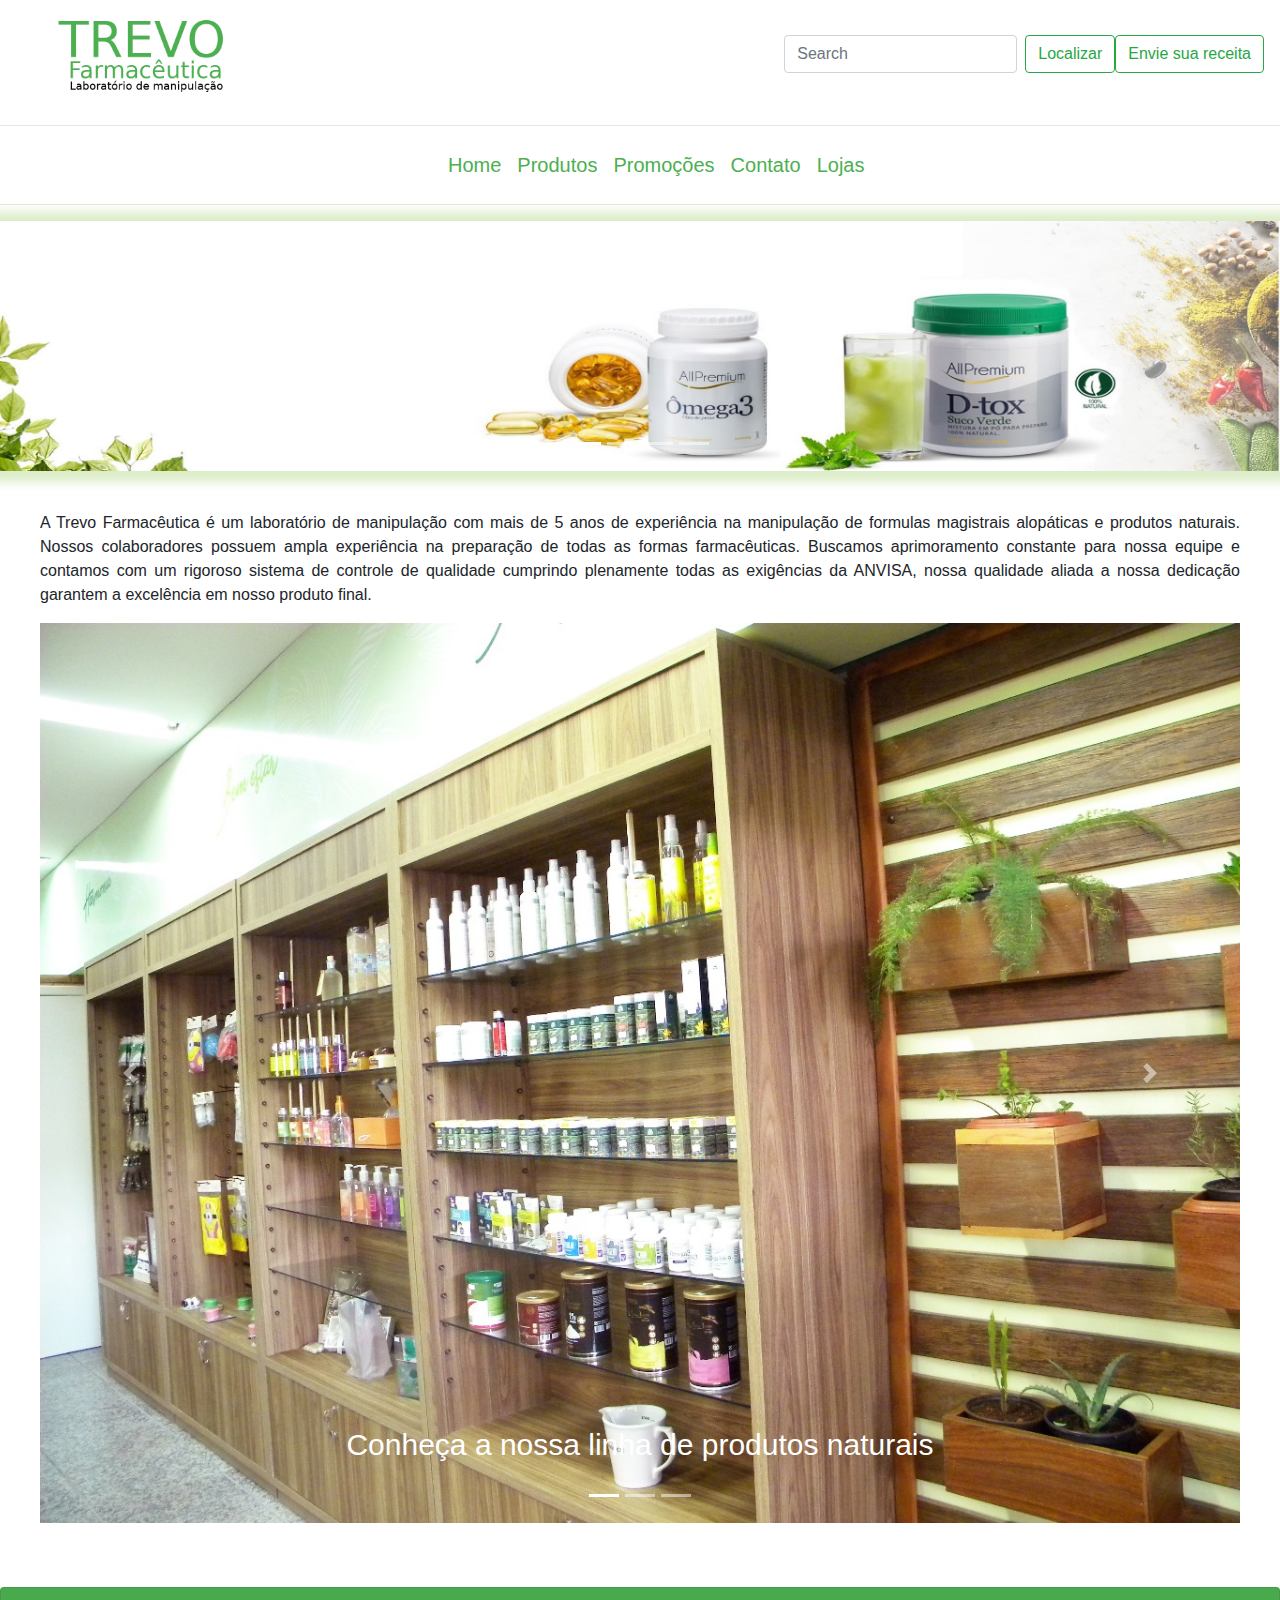
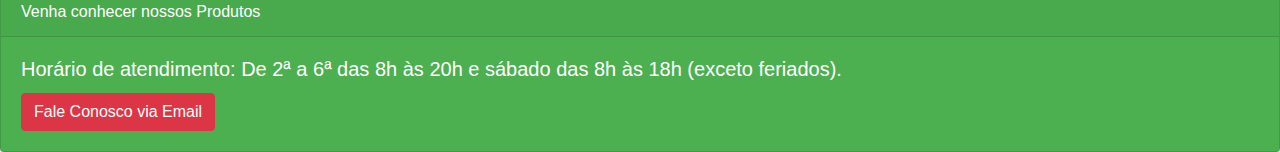
==== index.html @ 22e4696d "inclusão fotos carousel2" ====
<!DOCTYPE html>
<html lang="pt-br">
  <head>
    <meta charset="UTF-8" />
    <meta name="viewport" content="width=device-width, initial-scale=1.0" />
    <meta http-equiv="X-UA-Compatible" content="ie=edge" />
    <title>Trevo Manipulação</title>
    <link rel="icon" type="image/x-icon" href="img/icone.png" />

    <!-- Css local -->
    <link rel="stylesheet" href="css/estilos.css" />

    <!-- Css via bootstrap -->
    <link
      rel="stylesheet"
      href="https://stackpath.bootstrapcdn.com/bootstrap/4.4.1/css/bootstrap.min.css"
      integrity="sha384-Vkoo8x4CGsO3+Hhxv8T/Q5PaXtkKtu6ug5TOeNV6gBiFeWPGFN9MuhOf23Q9Ifjh"
      crossorigin="anonymous"
    />
    <!-- google fonts -->
    <link href="https://fonts.googleapis.com/css?family=Asap+Condensed|Libre+Baskerville&display=swap" rel="stylesheet">

  </head>

  <body>
    <!-- ################################# INICíO DA BARRA DE NAVEGAÇÃO ######################################## -->


<nav class="navbar navbar-light bg-White">
<a class="navbar-brand" href="index.html">
        <img src="img/trevologo SEM LOGO.png" alt="icone" />
      </a>
  
  <form class="form-inline">
    <input class="form-control mr-sm-2" type="search" placeholder="Search" aria-label="Search">
    <button class="btn btn-outline-success my-2 my-sm-0" type="submit">Localizar</button>
    <button class="btn btn-outline-success" type="button">Envie sua receita</button>
    
  </form>
</nav>

<hr>

    <nav class="navbar navbar-expand-lg" style="background-color: Whrite">
    
      <button
        class="navbar-toggler"
        type="button"
        data-toggle="collapse"
        data-target="#navbarSupportedContent"
        aria-controls="navbarSupportedContent"
        aria-expanded="false"
        aria-label="Toggle navigation"
      >
        <span class="navbar-toggler-icon"></span>
      </button>
<div class="mx-auto" style="width: 400px;">
      <div class="collapse navbar-collapse" id="navbarSupportedContent" >
        <ul class="navbar-nav mr-auto">
          <li class="nav-item">
            <a class="nav-link" href="index.html">Home</a>
          </li>

          <li class="nav-item">
            <a class="nav-link" href="produtos.html">Produtos</a>
          </li>

         
         
          <li class="nav-item">
            <a class="nav-link" href="promocao.html">Promoções</a>
          </li>


              <li class="nav-item">
            <a class="nav-link" href="contato.html">Contato</a>
          </li>



              <li class="nav-item">
            <a class="nav-link" href="lojas.html">Lojas</a>



          </li>
</div>
          <!-- ################################################## MODAL VIA BOOSTRAP  ####################################-->
          

<!-- Modal -->
<div class="modal fade" id="exampleModalCenter" tabindex="-1" role="dialog" aria-labelledby="exampleModalCenterTitle" aria-hidden="true">
  <div class="modal-dialog modal-dialog-centered" role="document">
    <div class="modal-content">
      <div class="modal-header">
        <h5 class="modal-title" id="exampleModalCenterTitle"></h5>
        <button type="button" class="close" data-dismiss="modal" aria-label="Close">
          <span aria-hidden="true">&times;</span>
        </button>
      </div>
     
    <!--   ########################################### FIM DO MODAL QRCODE ###########################-->
        </ul>
      </div>
      <!-- ################################################ FIM DA BARRA DE NAVEGAÇÃO ############################################# -->

    </nav>
<hr>
    <!-- ############################################# INICIO CAROUSEL ############################################# -->
    
    
    <div id="carousel">
      <div id="carouselhome1" class="carousel slide" data-ride="carousel">
        <ol class="carousel-indicators">
          <li data-target="#carouselhome1" data-slide-to="0" class="active"></li>
          <li data-target="#carouselhome1" data-slide-to="1"></li>
          <li data-target="#carouselhome1" data-slide-to="2"></li>
          <li data-target="#carouselhome1" data-slide-to="3"></li>
        </ol>
        <div class="carousel-inner">
          <div class="carousel-item active">
            <img src="img/banner04.jpg" class="d-block w-100" alt="..." height="250px">
          </div>
          <div class="carousel-item">
            <img  src="img/banner05.jpg" class="d-block w-100" alt="..." height="250px">
          </div>
          <div class="carousel-item">
            <img src="img/banner06.jpg" class="d-block w-100" alt="..."height="250px">
          </div>

          <div class="carousel-item">
            <img src="img/banner4.jpg" class="d-block w-100" alt="..."height="250px">
          </div>


        </div>
        <a class="carousel-control-prev" href="#carouselhome1" role="button" data-slide="prev">
          <span class="carousel-control-prev-icon" aria-hidden="true"></span>
          <span class="sr-only">Previous</span>
        </a>
        <a class="carousel-control-next" href="#carouselhome1" role="button" data-slide="next">
          <span class="carousel-control-next-icon" aria-hidden="true"></span>
          <span class="sr-only">Next</span>
        </a>
      </div>
    </div>  
      <!-- ############################################### FIM DO CAROUSEL############################################# -->
      
<!--############################################# INÍCIO DO CONTEÚDO DA PÁGINA  ############################################# -->
    <main>
      
      

      <div id="texto">
<p>
  <span>A Trevo Farmacêutica é um laboratório de manipulação com mais de 5 anos de experiência na manipulação de formulas magistrais alopáticas e produtos naturais.
Nossos colaboradores possuem ampla experiência na preparação de todas as formas farmacêuticas. Buscamos aprimoramento constante para nossa equipe e contamos com um rigoroso sistema de controle de qualidade cumprindo plenamente todas as exigências da ANVISA, nossa qualidade aliada a nossa dedicação garantem a excelência em nosso produto final.</span>
   </p>

<!-- Início carousel 2 -->
 <div id="carousel2">
<div id="carousel2">
<div id="carouselExampleCaptions" class="carousel slide" data-ride="carousel">
  <ol class="carousel-indicators">
    <li data-target="#carouselExampleCaptions" data-slide-to="0" class="active"></li>
    <li data-target="#carouselExampleCaptions" data-slide-to="1"></li>
    <li data-target="#carouselExampleCaptions" data-slide-to="2"></li>
  </ol>
  <div class="carousel-inner">
    <div class="carousel-item active">
      <img src="img/vitrini.jpg" class="d-block w-100" alt="...">
      <div class="carousel-caption d-none d-md-block">
        <p>Conheça a nossa linha de produtos naturais</p>
      </div>
    </div>
    <div class="carousel-item">
      <img src="img/ambiente.jpg" class="d-block w-100" alt="...">
      <div class="carousel-caption d-none d-md-block">
        <p>Nossos ambientes de manipulação possuem qualidade internacional</p>
      </div>
    </div>
    <div class="carousel-item">
      <img src="img/entrega.jpg" class="d-block w-100" alt="...">
      <div class="carousel-caption d-none d-md-block">
        <p>Manipulação e entrega rápida, pois a sua saúde é prioridade</p>
      </div>
    </div>
  </div>
  <a class="carousel-control-prev" href="#carouselExampleCaptions" role="button" data-slide="prev">
    <span class="carousel-control-prev-icon" aria-hidden="true"></span>
    <span class="sr-only">Previous</span>
  </a>
  <a class="carousel-control-next" href="#carouselExampleCaptions" role="button" data-slide="next">
    <span class="carousel-control-next-icon" aria-hidden="true"></span>
    <span class="sr-only">Next</span>
  </a>
</div>


</div>
</div>
<!-- Fim  carousel 2 -->







   
    </main>
    <!--############################################# FIM DO CONTEÚDO DA PÁGINA  ############################################# -->
<br>


    <footer>
      <!-- ############################################   INÍCIO DO RODAPÉ     ############################################### -->

      <div id="contato">
        <div class="card text-white" style="background-color: #4caf50">
          <div class="card-header">
            Venha conhecer nossos Produtos
          </div>
          <div class="card-body">
            <h5 class="card-title">
              Horário de atendimento: De 2ª a 6ª das 8h às 20h e sábado das 8h
              às 18h (exceto feriados).
            </h5>

            <a
              href="mailto:contato@trevofarmaceutica.com.br"
              target="_blank"
              class="btn btn-danger"
              >Fale Conosco via Email</a
            >
          </div>
        </div>
      </div>

      <!-- ######################################### FIM DO RODAPÉ  ##################################################### -->
    </footer>







    <!-- Scrips Via getbootstrap  -->
    <script
      src="https://code.jquery.com/jquery-3.4.1.slim.min.js"
      integrity="sha384-J6qa4849blE2+poT4WnyKhv5vZF5SrPo0iEjwBvKU7imGFAV0wwj1yYfoRSJoZ+n"
      crossorigin="anonymous"
    ></script>
    <script
      src="https://cdn.jsdelivr.net/npm/popper.js@1.16.0/dist/umd/popper.min.js"
      integrity="sha384-Q6E9RHvbIyZFJoft+2mJbHaEWldlvI9IOYy5n3zV9zzTtmI3UksdQRVvoxMfooAo"
      crossorigin="anonymous"
    ></script>
    <script
      src="https://stackpath.bootstrapcdn.com/bootstrap/4.4.1/js/bootstrap.min.js"
      integrity="sha384-wfSDF2E50Y2D1uUdj0O3uMBJnjuUD4Ih7YwaYd1iqfktj0Uod8GCExl3Og8ifwB6"
      crossorigin="anonymous"
    ></script>
  </body>
</html>
---- css/estilos.css ----
/*dimensões logo trevo */
/* icone na navbar */
body nav a img {
  width: 350px;
  height: auto;
  margin-right: 100px;
  margin-top: 5px;
  
}



/* nav bar  home,Produtos,promoções e lojas */
body .nav-item {
  
  font-family: Arial, Helvetica, sans-serif;
  font-size: 20px;
  /*box-shadow: 0px 1px 10px 10px#dcedc8;*/
  /*margin-left: 100px;*/
}

body .nav-link {
  color: #4caf50;
  padding: 0px;
  
}



/* carousel */
#carousel {
  margin: auto;
  height: auto;
  width: 100%;
  padding: 0px;
  box-shadow: 0px 1px 10px 10px#dcedc8;

}

/* O conteúdo do texto está localizado a baixo do carousel*/

#texto {
  text-align: justify;
  margin: 40px;
  
}


#carousel2 {
  /* font-family: "Libre Baskerville"; */

  text-align: center;
  font-size: 30px;
  

}




/* card contendo a foto  das cápsulas */
#card {
  margin: 50px 10px 10px 50px;
  display: inline-block;
  text-align: center;
  box-shadow: 0px 10px 10px 10px#dcedc8;

}

/* ajuste das dimensões das cápsulas no card */
#card img {
  width: 200px;
  height: 150px;
  
}
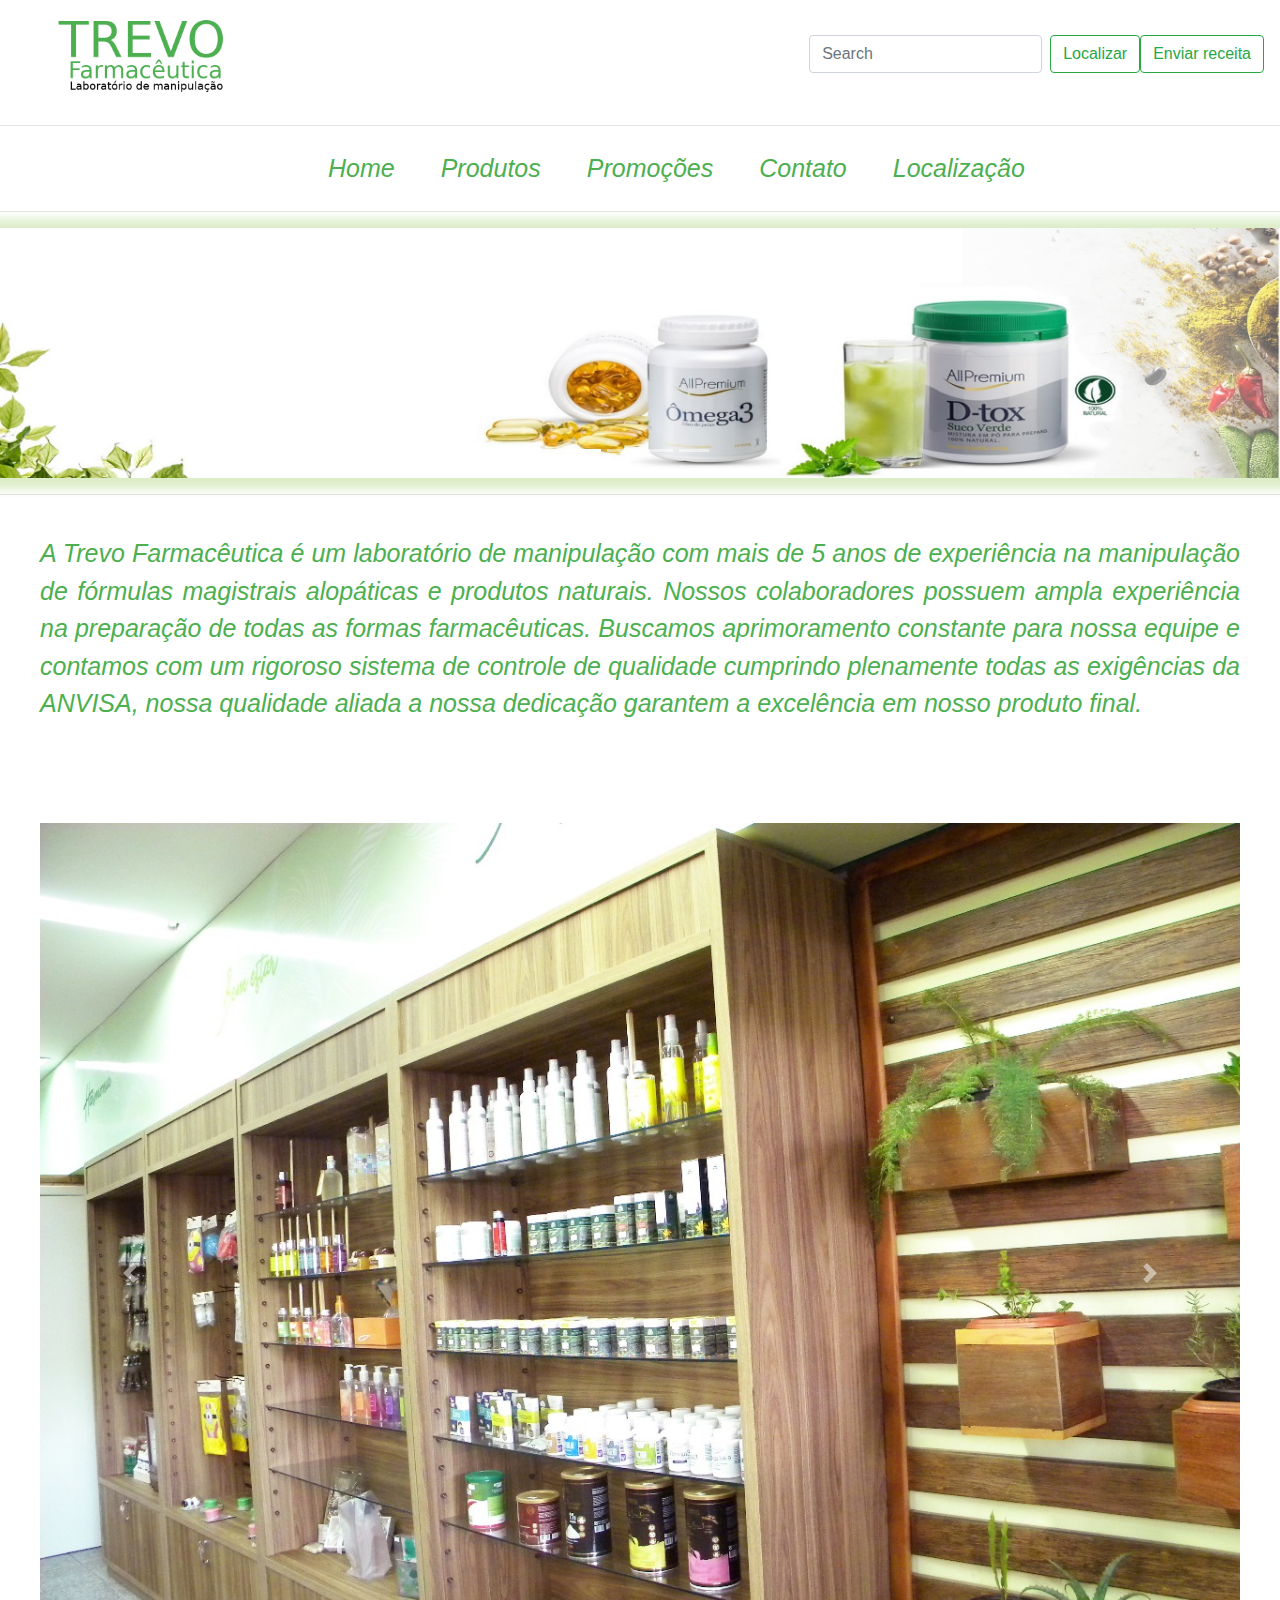
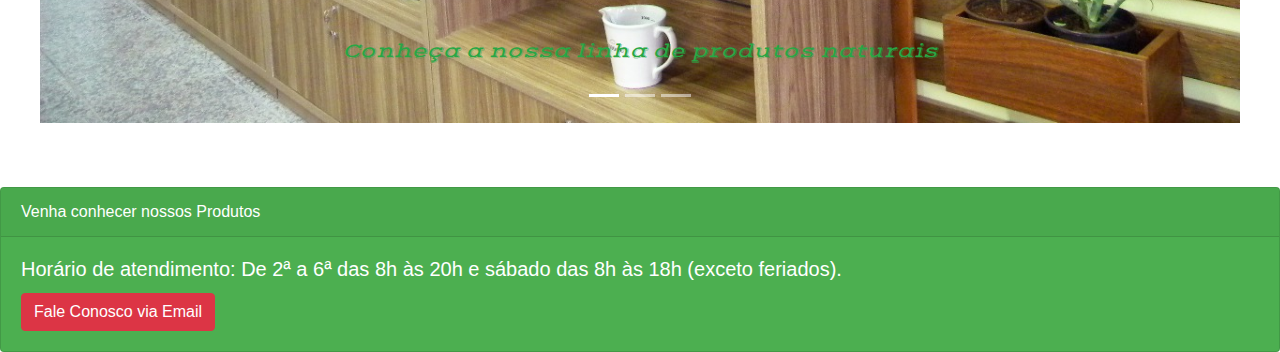
==== commit f4a36511: "adicionado icones contato" ====
--- a/index.html
+++ b/index.html
@@ -18,7 +18,7 @@
       crossorigin="anonymous"
     />
     <!-- google fonts -->
-    <link href="https://fonts.googleapis.com/css?family=Asap+Condensed|Libre+Baskerville&display=swap" rel="stylesheet">
+   <link href="https://fonts.googleapis.com/css2?family=Vast+Shadow&display=swap" rel="stylesheet">
 
   </head>
 
@@ -34,7 +34,7 @@
   <form class="form-inline">
     <input class="form-control mr-sm-2" type="search" placeholder="Search" aria-label="Search">
     <button class="btn btn-outline-success my-2 my-sm-0" type="submit">Localizar</button>
-    <button class="btn btn-outline-success" type="button">Envie sua receita</button>
+    <a class="btn btn-outline-success" href="contato.html" role="button">Enviar receita</a>
     
   </form>
 </nav>
@@ -54,7 +54,7 @@
       >
         <span class="navbar-toggler-icon"></span>
       </button>
-<div class="mx-auto" style="width: 400px;">
+<div class="mx-auto" style="width: 700px;">
       <div class="collapse navbar-collapse" id="navbarSupportedContent" >
         <ul class="navbar-nav mr-auto">
           <li class="nav-item">
@@ -79,12 +79,13 @@
 
 
               <li class="nav-item">
-            <a class="nav-link" href="lojas.html">Lojas</a>
-
-
-
-          </li>
-</div>
+            <a class="nav-link" href="localizacao.html">Localização</a>
+
+
+
+          </li>
+</div>
+
           <!-- ################################################## MODAL VIA BOOSTRAP  ####################################-->
           
 
@@ -145,7 +146,7 @@
       </div>
     </div>  
       <!-- ############################################### FIM DO CAROUSEL############################################# -->
-      
+      <hr>
 <!--############################################# INÍCIO DO CONTEÚDO DA PÁGINA  ############################################# -->
     <main>
       
@@ -153,12 +154,12 @@
 
       <div id="texto">
 <p>
-  <span>A Trevo Farmacêutica é um laboratório de manipulação com mais de 5 anos de experiência na manipulação de formulas magistrais alopáticas e produtos naturais.
+  <span>A Trevo Farmacêutica é um laboratório de manipulação com mais de 5 anos de experiência na manipulação de fórmulas magistrais alopáticas e produtos naturais.
 Nossos colaboradores possuem ampla experiência na preparação de todas as formas farmacêuticas. Buscamos aprimoramento constante para nossa equipe e contamos com um rigoroso sistema de controle de qualidade cumprindo plenamente todas as exigências da ANVISA, nossa qualidade aliada a nossa dedicação garantem a excelência em nosso produto final.</span>
    </p>
 
 <!-- Início carousel 2 -->
- <div id="carousel2">
+ 
 <div id="carousel2">
 <div id="carouselExampleCaptions" class="carousel slide" data-ride="carousel">
   <ol class="carousel-indicators">
@@ -170,19 +171,20 @@
     <div class="carousel-item active">
       <img src="img/vitrini.jpg" class="d-block w-100" alt="...">
       <div class="carousel-caption d-none d-md-block">
-        <p>Conheça a nossa linha de produtos naturais</p>
+      <p class="text-success">Conheça a nossa linha de produtos naturais</p>
+
       </div>
     </div>
     <div class="carousel-item">
       <img src="img/ambiente.jpg" class="d-block w-100" alt="...">
       <div class="carousel-caption d-none d-md-block">
-        <p>Nossos ambientes de manipulação possuem qualidade internacional</p>
+        <p class="text-success">Nossos ambientes de manipulação possuem qualidade internacional</p>
       </div>
     </div>
     <div class="carousel-item">
       <img src="img/entrega.jpg" class="d-block w-100" alt="...">
       <div class="carousel-caption d-none d-md-block">
-        <p>Manipulação e entrega rápida, pois a sua saúde é prioridade</p>
+        <p class="text-success">Manipulação e entrega rápida, pois a sua saúde é prioridade</p>
       </div>
     </div>
   </div>
--- a/css/estilos.css
+++ b/css/estilos.css
@@ -15,9 +15,11 @@
 body .nav-item {
   
   font-family: Arial, Helvetica, sans-serif;
-  font-size: 20px;
+  font-style: oblique;
+  font-size: 25px;
   /*box-shadow: 0px 1px 10px 10px#dcedc8;*/
-  /*margin-left: 100px;*/
+   margin-left: 30px;
+   
 }
 
 body .nav-link {
@@ -36,6 +38,7 @@
   padding: 0px;
   box-shadow: 0px 1px 10px 10px#dcedc8;
 
+
 }
 
 /* O conteúdo do texto está localizado a baixo do carousel*/
@@ -43,20 +46,22 @@
 #texto {
   text-align: justify;
   margin: 40px;
+  font-size: 25px;
+  color: #4caf50;
+  font-style: oblique;
   
 }
 
 
 #carousel2 {
-  /* font-family: "Libre Baskerville"; */
-
+ 
+  font-family: 'Vast Shadow', cursive;
   text-align: center;
-  font-size: 30px;
-  
-
+  font-size: 20px;
+  margin-top: 100px;
+    
+ 
 }
-
-
 
 
 /* card contendo a foto  das cápsulas */
@@ -75,7 +80,16 @@
   
 }
 
+/* alinhamento produtos */
+#itens {
 
+  text-align: center;
 
+}
 
+#formulario{
+text-align: left;
+padding-left: 400px ;
 
+}
+
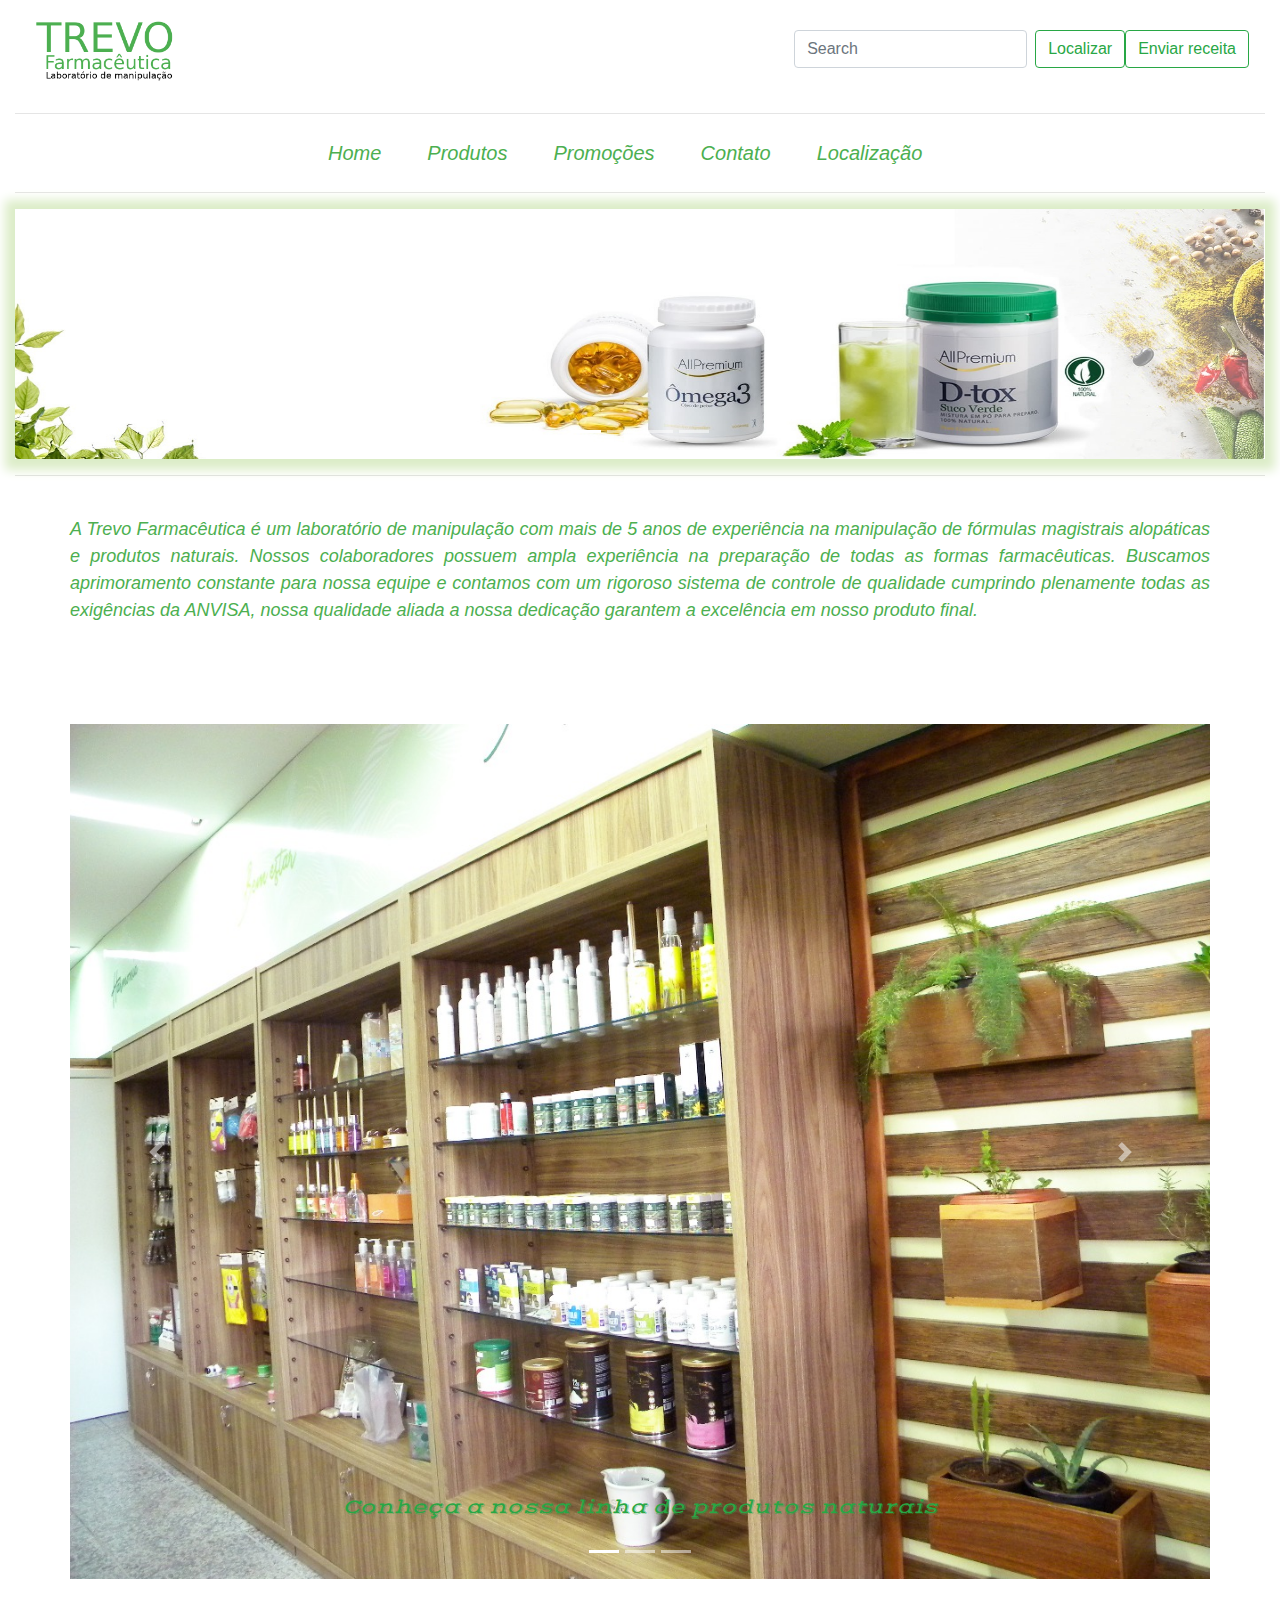
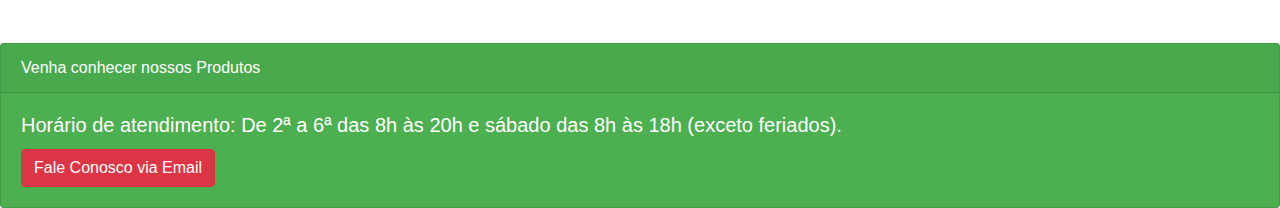
==== commit d26179c9: "Inclusão readme" ====
--- a/index.html
+++ b/index.html
@@ -7,6 +7,8 @@
     <title>Trevo Manipulação</title>
     <link rel="icon" type="image/x-icon" href="img/icone.png" />
 
+    <meta name="viewport" content="width=device-width, initial-scale=1">
+
     <!-- Css local -->
     <link rel="stylesheet" href="css/estilos.css" />
 
@@ -24,24 +26,26 @@
 
   <body>
     <!-- ################################# INICíO DA BARRA DE NAVEGAÇÃO ######################################## -->
-
+  <div class="container-fluid">
 
 <nav class="navbar navbar-light bg-White">
 <a class="navbar-brand" href="index.html">
-        <img src="img/trevologo SEM LOGO.png" alt="icone" />
+        <img src="img/trevo.png" alt="icone" />
+        
       </a>
-  
+   <div id="receita">
   <form class="form-inline">
     <input class="form-control mr-sm-2" type="search" placeholder="Search" aria-label="Search">
     <button class="btn btn-outline-success my-2 my-sm-0" type="submit">Localizar</button>
     <a class="btn btn-outline-success" href="contato.html" role="button">Enviar receita</a>
     
   </form>
+  </div>
 </nav>
 
 <hr>
-
-    <nav class="navbar navbar-expand-lg" style="background-color: Whrite">
+ 
+    <nav class="navbar navbar-expand-lg" >
     
       <button
         class="navbar-toggler"
@@ -50,10 +54,10 @@
         data-target="#navbarSupportedContent"
         aria-controls="navbarSupportedContent"
         aria-expanded="false"
-        aria-label="Toggle navigation"
-      >
+        aria-label="Toggle navigation">
         <span class="navbar-toggler-icon"></span>
       </button>
+      
 <div class="mx-auto" style="width: 700px;">
       <div class="collapse navbar-collapse" id="navbarSupportedContent" >
         <ul class="navbar-nav mr-auto">
@@ -86,30 +90,13 @@
           </li>
 </div>
 
-          <!-- ################################################## MODAL VIA BOOSTRAP  ####################################-->
-          
-
-<!-- Modal -->
-<div class="modal fade" id="exampleModalCenter" tabindex="-1" role="dialog" aria-labelledby="exampleModalCenterTitle" aria-hidden="true">
-  <div class="modal-dialog modal-dialog-centered" role="document">
-    <div class="modal-content">
-      <div class="modal-header">
-        <h5 class="modal-title" id="exampleModalCenterTitle"></h5>
-        <button type="button" class="close" data-dismiss="modal" aria-label="Close">
-          <span aria-hidden="true">&times;</span>
-        </button>
-      </div>
-     
-    <!--   ########################################### FIM DO MODAL QRCODE ###########################-->
-        </ul>
-      </div>
       <!-- ################################################ FIM DA BARRA DE NAVEGAÇÃO ############################################# -->
 
     </nav>
 <hr>
     <!-- ############################################# INICIO CAROUSEL ############################################# -->
     
-    
+
     <div id="carousel">
       <div id="carouselhome1" class="carousel slide" data-ride="carousel">
         <ol class="carousel-indicators">
@@ -120,7 +107,8 @@
         </ol>
         <div class="carousel-inner">
           <div class="carousel-item active">
-            <img src="img/banner04.jpg" class="d-block w-100" alt="..." height="250px">
+            <img src="img/banner04.jpg" class="rounded w-100" alt="..." height="250px">
+            
           </div>
           <div class="carousel-item">
             <img  src="img/banner05.jpg" class="d-block w-100" alt="..." height="250px">
@@ -145,17 +133,22 @@
         </a>
       </div>
     </div>  
+
+  
       <!-- ############################################### FIM DO CAROUSEL############################################# -->
       <hr>
+
+
 <!--############################################# INÍCIO DO CONTEÚDO DA PÁGINA  ############################################# -->
     <main>
-      
+      <div class="container-fluid">
       
 
       <div id="texto">
 <p>
   <span>A Trevo Farmacêutica é um laboratório de manipulação com mais de 5 anos de experiência na manipulação de fórmulas magistrais alopáticas e produtos naturais.
-Nossos colaboradores possuem ampla experiência na preparação de todas as formas farmacêuticas. Buscamos aprimoramento constante para nossa equipe e contamos com um rigoroso sistema de controle de qualidade cumprindo plenamente todas as exigências da ANVISA, nossa qualidade aliada a nossa dedicação garantem a excelência em nosso produto final.</span>
+Nossos colaboradores possuem ampla experiência na preparação de todas as formas farmacêuticas. Buscamos aprimoramento constante para nossa equipe e contamos com um 
+rigoroso sistema de controle de qualidade cumprindo plenamente todas as exigências da ANVISA, nossa qualidade aliada a nossa dedicação garantem a excelência em nosso produto final.</span>
    </p>
 
 <!-- Início carousel 2 -->
@@ -207,13 +200,13 @@
 
 
 
-
+</div>
 
    
     </main>
     <!--############################################# FIM DO CONTEÚDO DA PÁGINA  ############################################# -->
 <br>
-
+</div>
 
     <footer>
       <!-- ############################################   INÍCIO DO RODAPÉ     ############################################### -->
@@ -237,7 +230,7 @@
             >
           </div>
         </div>
-      </div>
+      
 
       <!-- ######################################### FIM DO RODAPÉ  ##################################################### -->
     </footer>
@@ -265,4 +258,5 @@
       crossorigin="anonymous"
     ></script>
   </body>
+  
 </html>
--- a/css/estilos.css
+++ b/css/estilos.css
@@ -2,7 +2,7 @@
 /*dimensões logo trevo */
 /* icone na navbar */
 body nav a img {
-  width: 350px;
+  width: 150px;
   height: auto;
   margin-right: 100px;
   margin-top: 5px;
@@ -16,11 +16,15 @@
   
   font-family: Arial, Helvetica, sans-serif;
   font-style: oblique;
-  font-size: 25px;
+  font-size: 20px;
   /*box-shadow: 0px 1px 10px 10px#dcedc8;*/
    margin-left: 30px;
    
+   
+   
 }
+
+
 
 body .nav-link {
   color: #4caf50;
@@ -38,15 +42,16 @@
   padding: 0px;
   box-shadow: 0px 1px 10px 10px#dcedc8;
 
+  
+}
 
-}
 
 /* O conteúdo do texto está localizado a baixo do carousel*/
 
 #texto {
   text-align: justify;
   margin: 40px;
-  font-size: 25px;
+  font-size: 18px;
   color: #4caf50;
   font-style: oblique;
   
@@ -93,3 +98,16 @@
 
 }
 
+
+#mapa {
+
+text-align: center;
+
+}
+
+
+.container-fluid {
+  text-align: left;
+}
+
+
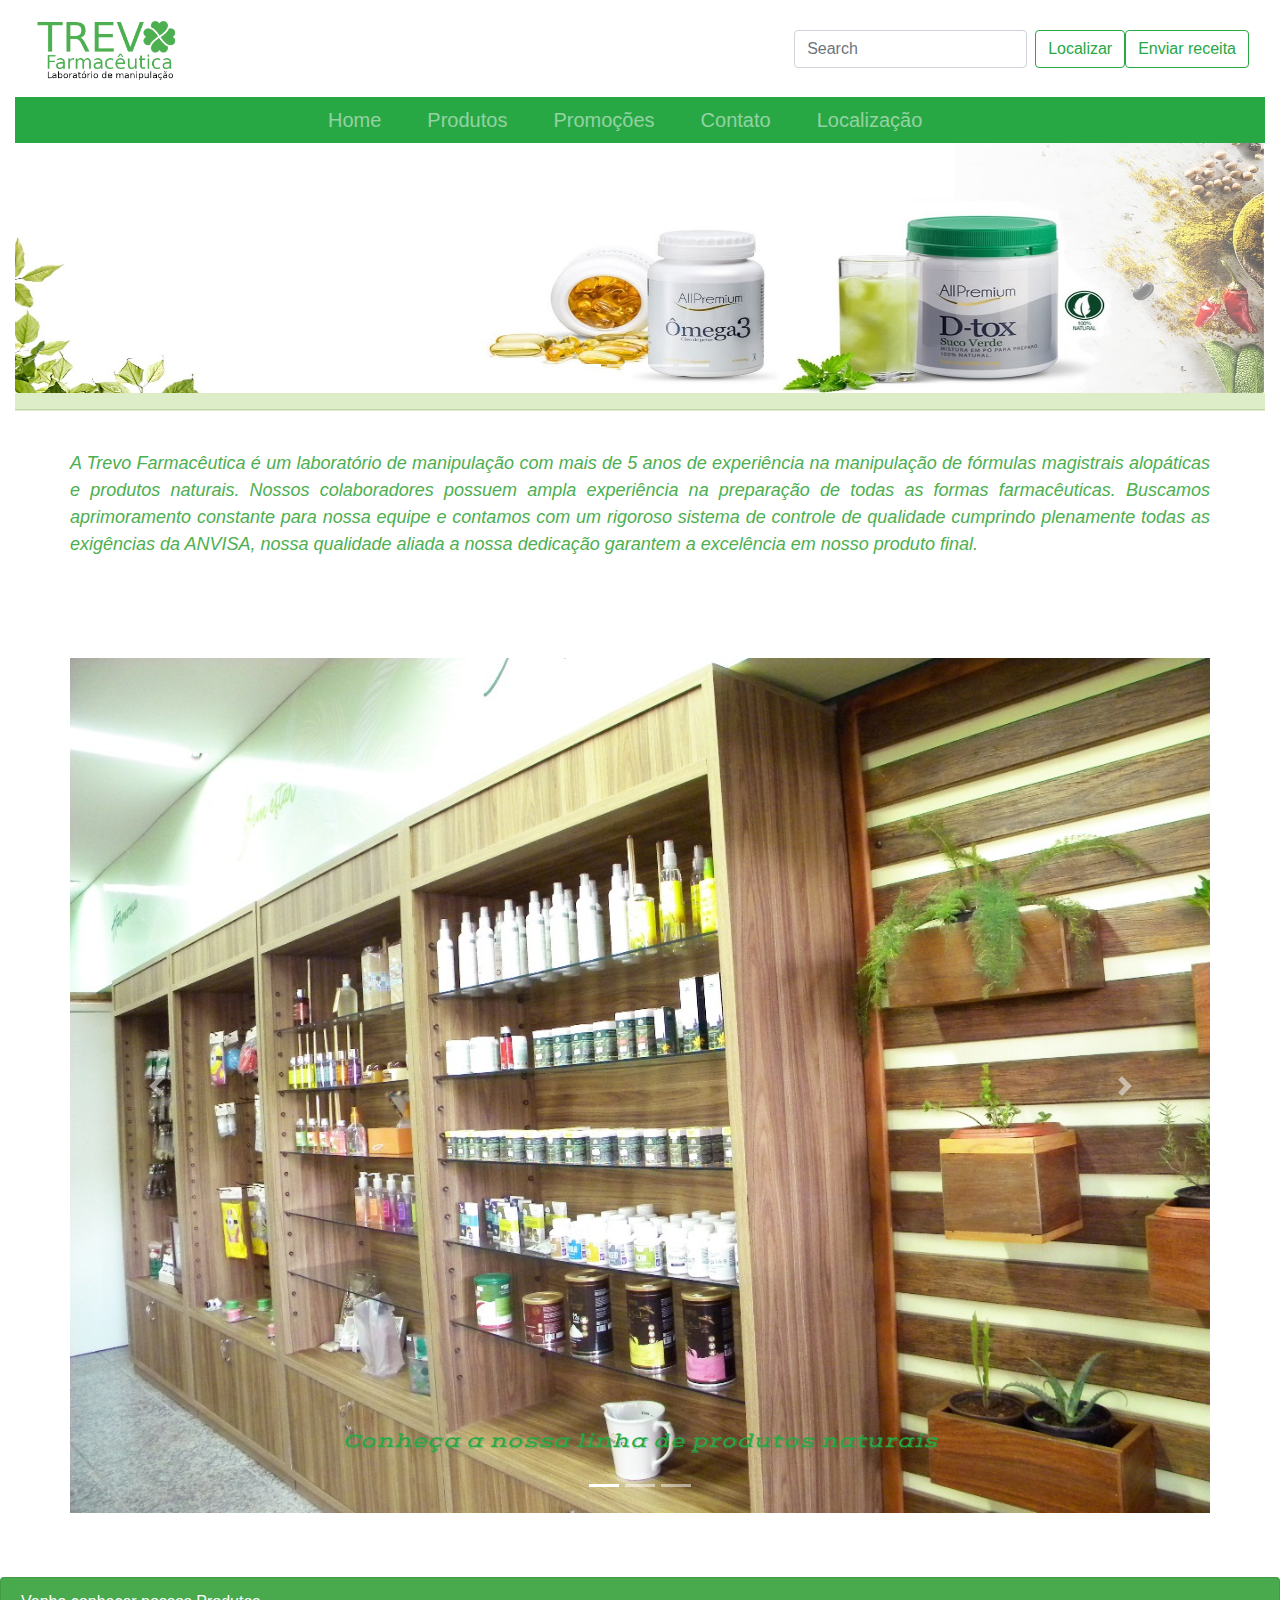
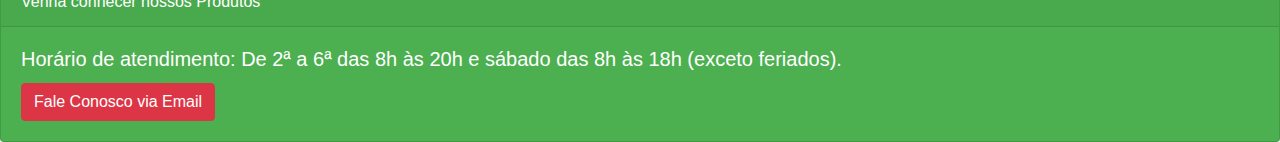
==== commit fe27f2dd: "ajuste responsividade" ====
--- a/index.html
+++ b/index.html
@@ -38,14 +38,12 @@
     <input class="form-control mr-sm-2" type="search" placeholder="Search" aria-label="Search">
     <button class="btn btn-outline-success my-2 my-sm-0" type="submit">Localizar</button>
     <a class="btn btn-outline-success" href="contato.html" role="button">Enviar receita</a>
-    
+  
   </form>
   </div>
 </nav>
 
-<hr>
- 
-    <nav class="navbar navbar-expand-lg" >
+    <nav class="navbar navbar-expand-lg navbar-dark bg-success " >
     
       <button
         class="navbar-toggler"
@@ -85,15 +83,14 @@
               <li class="nav-item">
             <a class="nav-link" href="localizacao.html">Localização</a>
 
-
-
-          </li>
-</div>
-
-      <!-- ################################################ FIM DA BARRA DE NAVEGAÇÃO ############################################# -->
+          </li>
+</div>
+
 
     </nav>
-<hr>
+ <!-- ################################################ FIM DA BARRA DE NAVEGAÇÃO ############################################# -->
+   
+   
     <!-- ############################################# INICIO CAROUSEL ############################################# -->
     
 
--- a/css/estilos.css
+++ b/css/estilos.css
@@ -15,21 +15,19 @@
 body .nav-item {
   
   font-family: Arial, Helvetica, sans-serif;
-  font-style: oblique;
+  
   font-size: 20px;
-  /*box-shadow: 0px 1px 10px 10px#dcedc8;*/
+  /*box-shadow: 0px 1px 10px 10px#dcedc8; */
    margin-left: 30px;
-   
-   
    
 }
 
 
 
 body .nav-link {
-  color: #4caf50;
+  
   padding: 0px;
-  
+   
 }
 
 
@@ -40,8 +38,7 @@
   height: auto;
   width: 100%;
   padding: 0px;
-  box-shadow: 0px 1px 10px 10px#dcedc8;
-
+  box-shadow: 0px 18px  0px #dcedc8;
   
 }
 
@@ -74,7 +71,7 @@
   margin: 50px 10px 10px 50px;
   display: inline-block;
   text-align: center;
-  box-shadow: 0px 10px 10px 10px#dcedc8;
+  box-shadow: 1px 1px 1px 1px#dcedc8;
 
 }
 
@@ -93,9 +90,7 @@
 }
 
 #formulario{
-text-align: left;
-padding-left: 400px ;
-
+text-align: left; 
 }
 
 
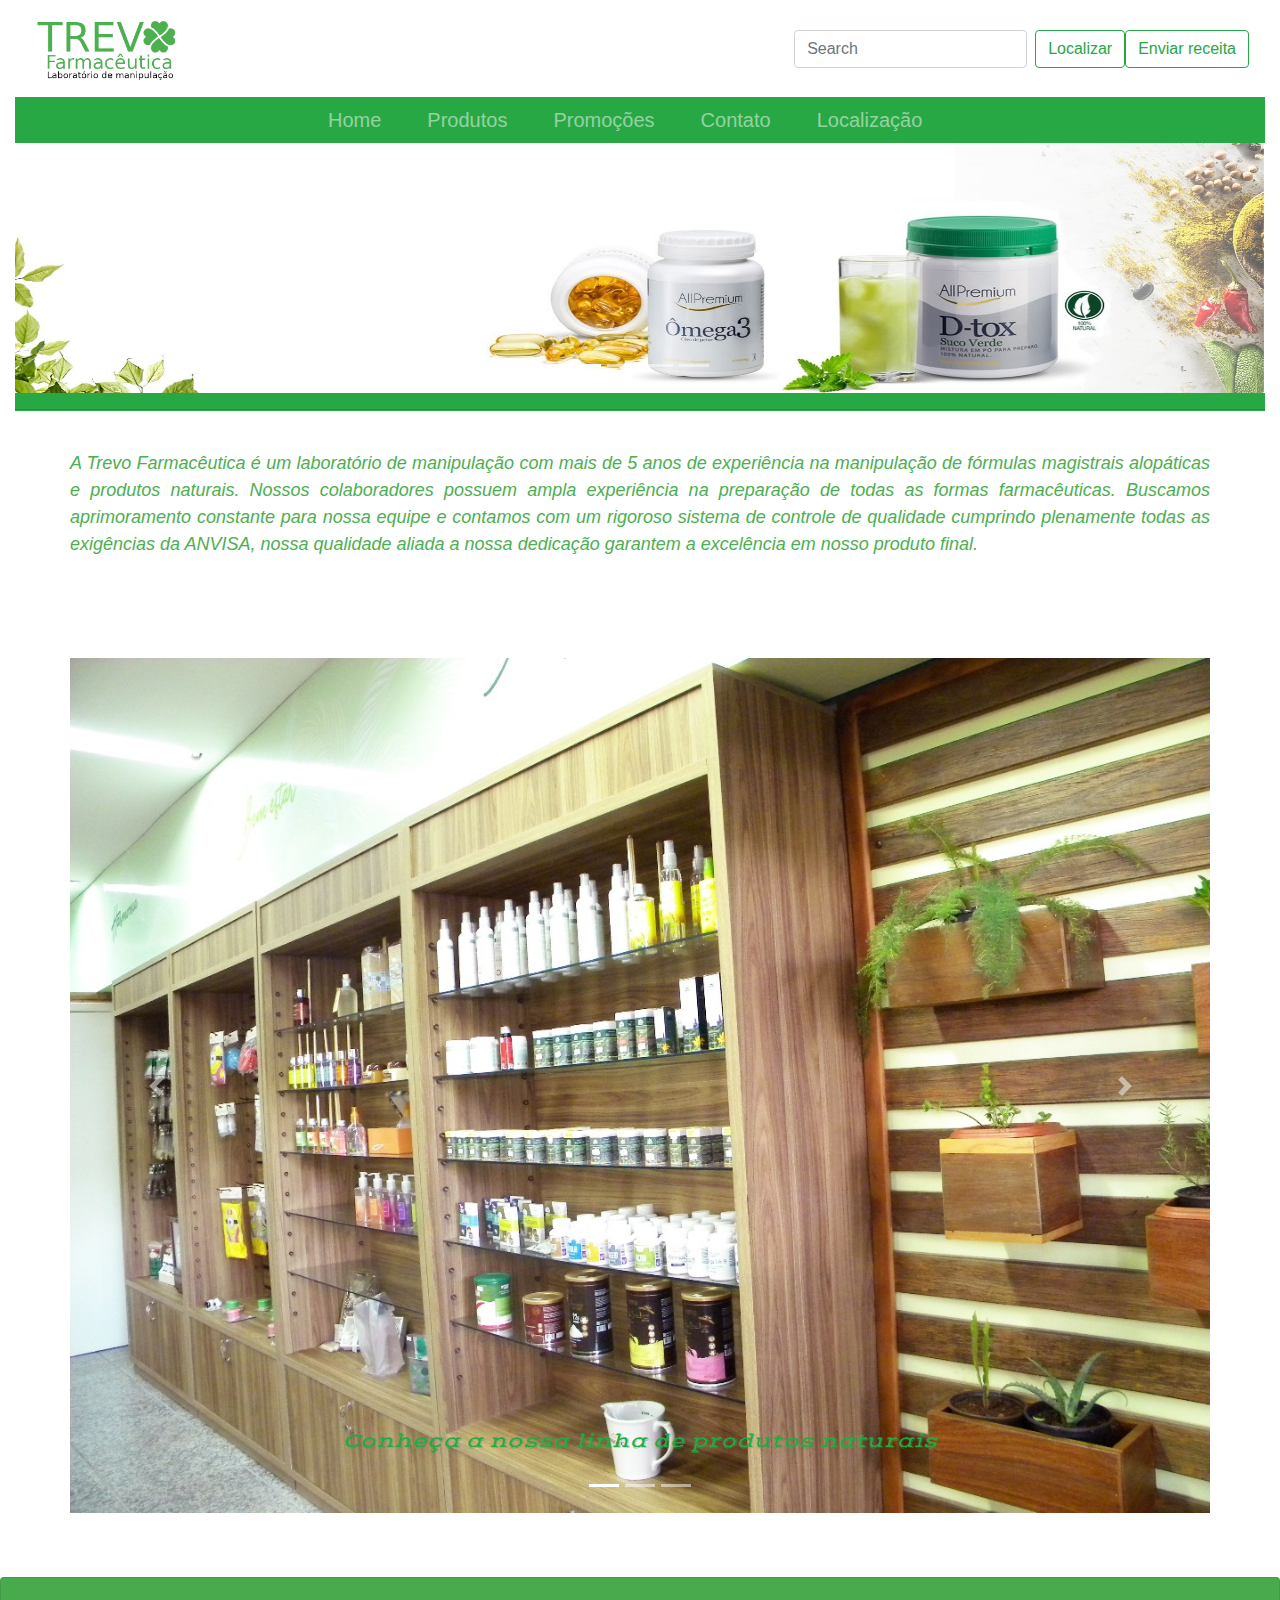
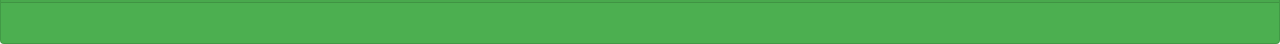
==== commit 066a8507: "alteração rodapé" ====
--- a/index.html
+++ b/index.html
@@ -211,20 +211,8 @@
       <div id="contato">
         <div class="card text-white" style="background-color: #4caf50">
           <div class="card-header">
-            Venha conhecer nossos Produtos
           </div>
           <div class="card-body">
-            <h5 class="card-title">
-              Horário de atendimento: De 2ª a 6ª das 8h às 20h e sábado das 8h
-              às 18h (exceto feriados).
-            </h5>
-
-            <a
-              href="mailto:contato@trevofarmaceutica.com.br"
-              target="_blank"
-              class="btn btn-danger"
-              >Fale Conosco via Email</a
-            >
           </div>
         </div>
       
--- a/css/estilos.css
+++ b/css/estilos.css
@@ -38,7 +38,7 @@
   height: auto;
   width: 100%;
   padding: 0px;
-  box-shadow: 0px 18px  0px #dcedc8;
+  box-shadow: 0px 18px  0px #28a745;
   
 }
 
@@ -68,7 +68,7 @@
 
 /* card contendo a foto  das cápsulas */
 #card {
-  margin: 50px 10px 10px 50px;
+  margin: 5px 5px 5px 5px;
   display: inline-block;
   text-align: center;
   box-shadow: 1px 1px 1px 1px#dcedc8;
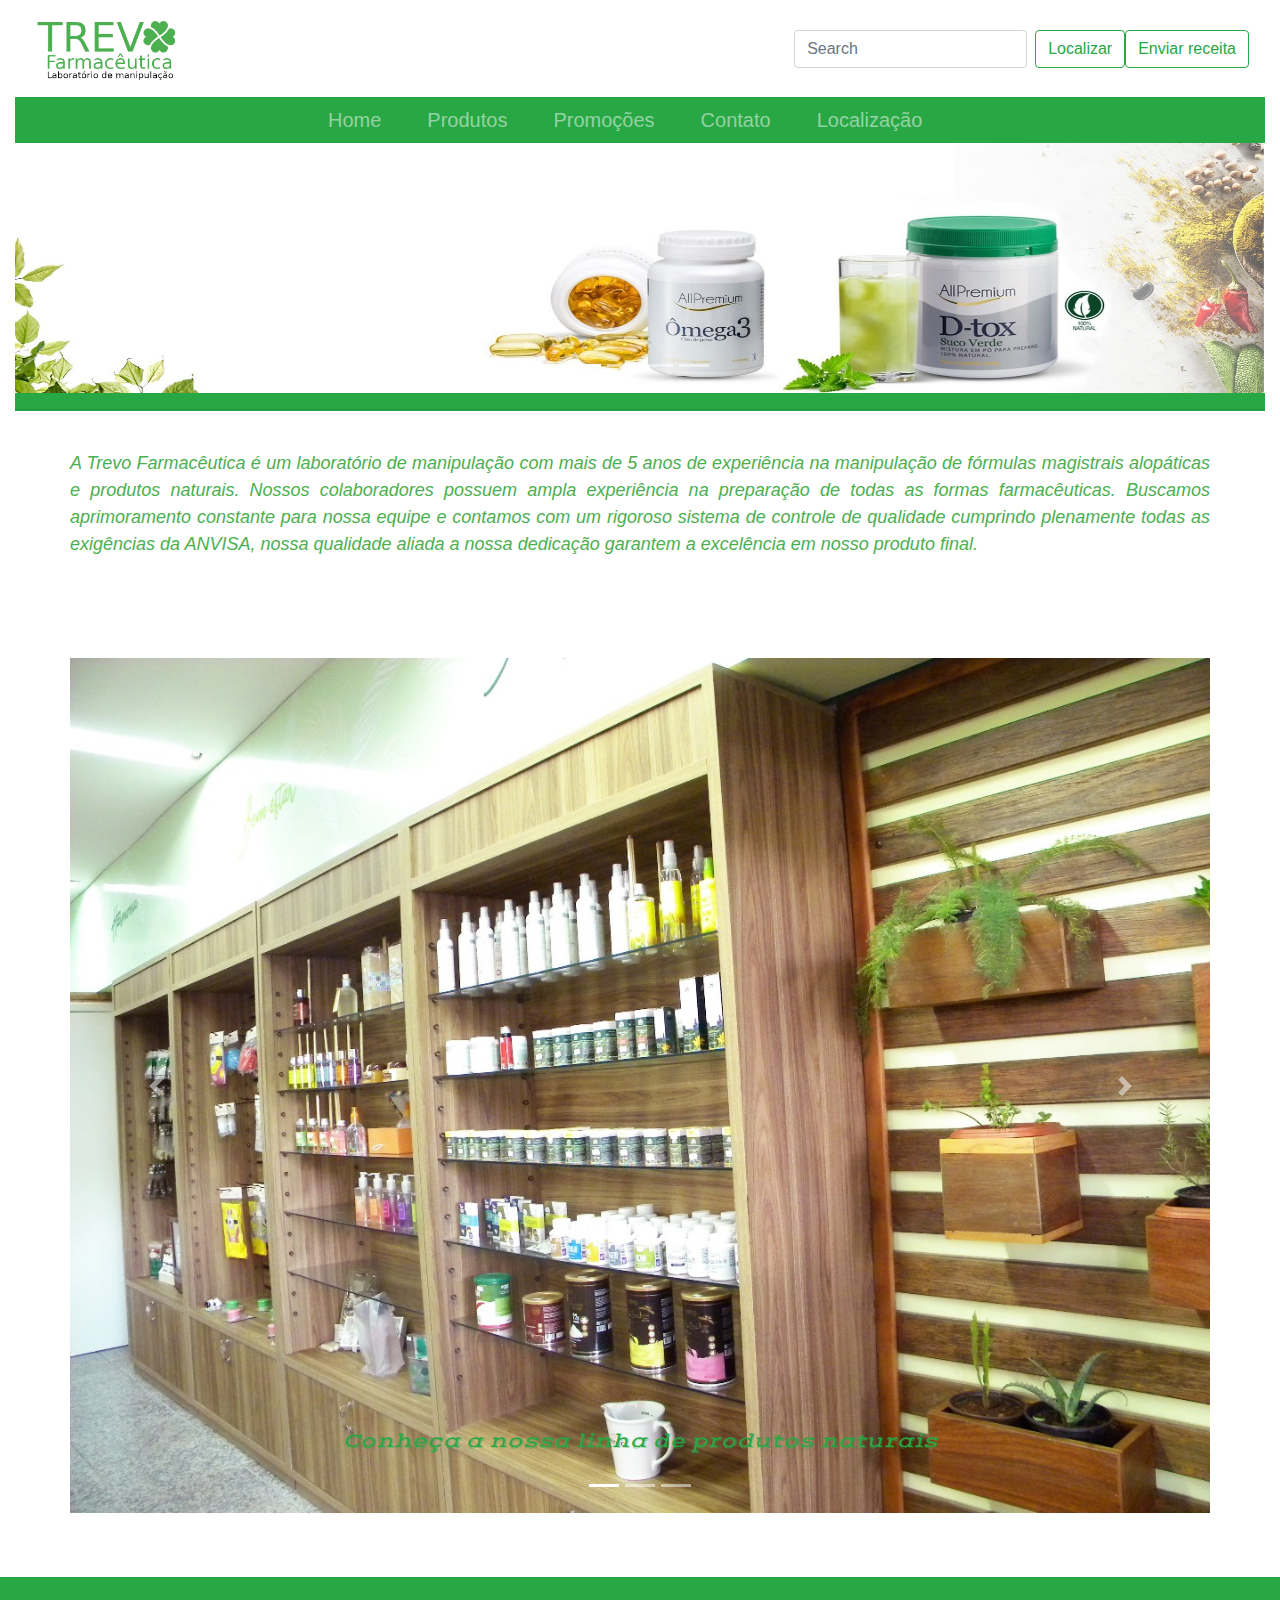
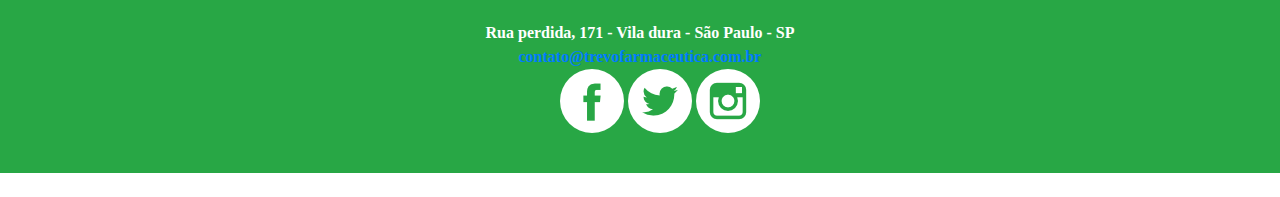
==== commit 658f5a20: "links redes sociais" ====
--- a/index.html
+++ b/index.html
@@ -205,21 +205,45 @@
 <br>
 </div>
 
-    <footer>
+  
       <!-- ############################################   INÍCIO DO RODAPÉ     ############################################### -->
 
+ <footer>
+ </br>
       <div id="contato">
-        <div class="card text-white" style="background-color: #4caf50">
-          <div class="card-header">
-          </div>
-          <div class="card-body">
-          </div>
-        </div>
+        Rua perdida, 171 - Vila dura - São Paulo - SP
+        <br />
+        
+        <a href="mailto:contato@trevofarmaceutica.com.br<"
+          >contato@trevofarmaceutica.com.br</a
+        ><br />
+      </div>
+      <div id="redes">
+        <ul>
+          <li>
+            <a href="http://www.facebook.com.br" target="_blank">
+              <img src="img/facebook.png" alt="Rede social facebook" />
+            </a>
+          </li>
+
+          <li>
+            <a href="https://twitter.com" target="_blank">
+              <img src="img/twitter.png" alt="Rede social twitter" />
+            </a>
+          </li>
+          <li>
+            <a href="https://www.instagram.com" target="_blank">
+              <img src="img/instagram.png" alt=" Rede social instagram" />
+            </a>
+          </li>
+        </ul>
+      </div>
+      </br>
+    </footer>
+        </br>
       
-
       <!-- ######################################### FIM DO RODAPÉ  ##################################################### -->
-    </footer>
-
+  
 
 
 
--- a/css/estilos.css
+++ b/css/estilos.css
@@ -106,3 +106,17 @@
 }
 
 
+footer {
+  background-color: #28a745;
+  text-align: center;
+  color:White;
+  font-family: "Anton";
+  padding-top: 20px;
+  font-weight: bold;
+}
+
+div ul li {
+  /* () <div id= "nome do link HTML"</div> ) permite criar uma tag de  identificação especifica para aplicar regras css individuais -->*/
+  /* Altera os links redes sociais para o centro */
+  display: inline-block;
+}
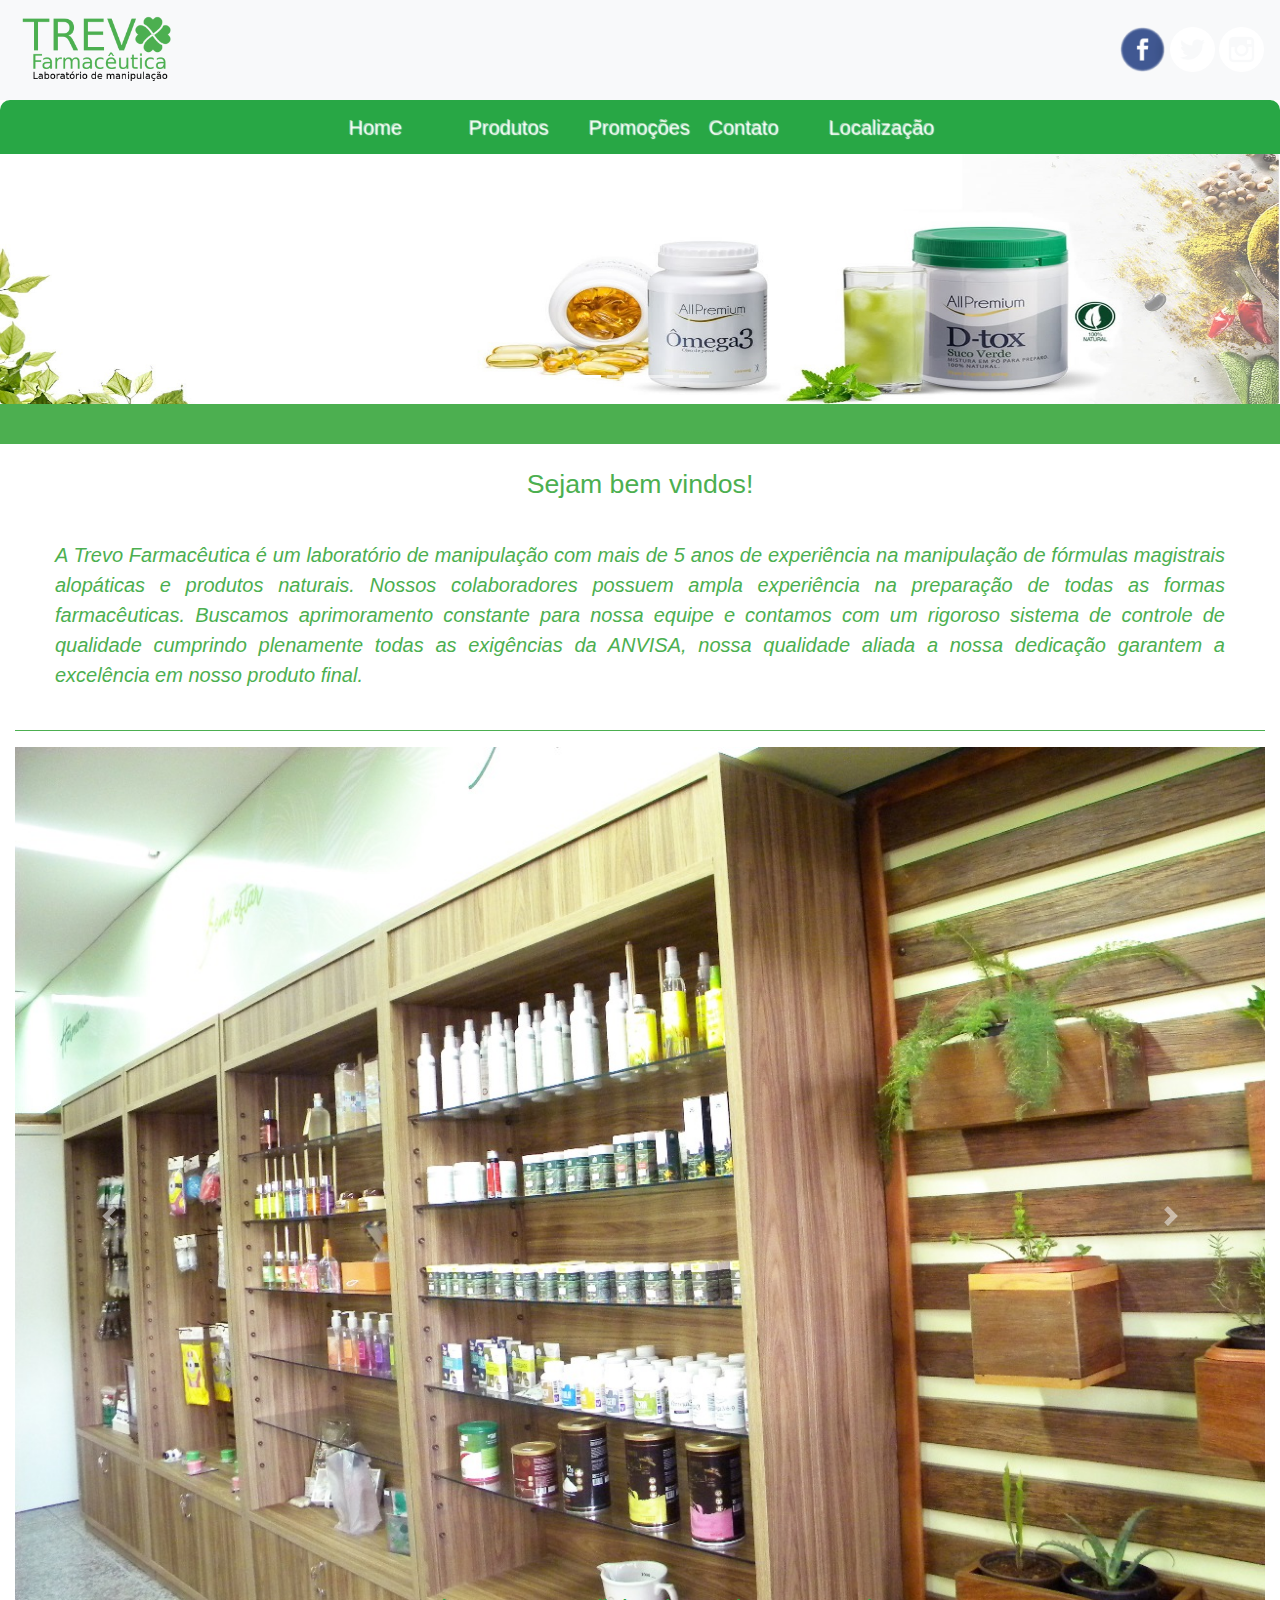
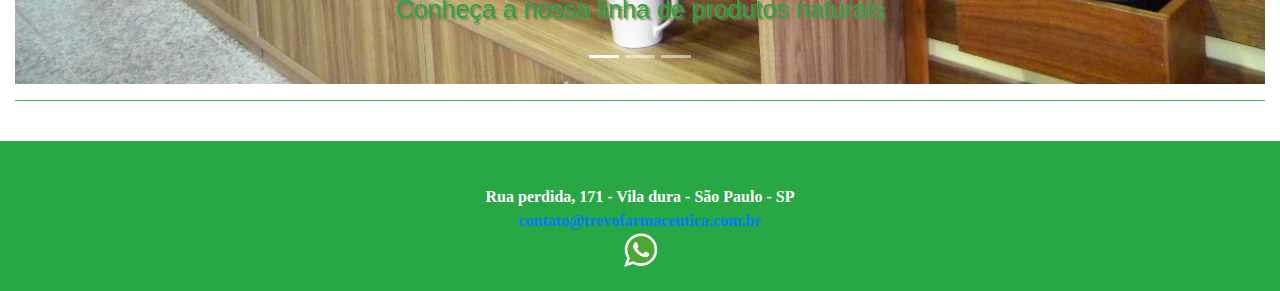
==== commit 223824d2: "alterações navbar, rodapé e css" ====
--- a/index.html
+++ b/index.html
@@ -9,42 +9,50 @@
 
     <meta name="viewport" content="width=device-width, initial-scale=1">
 
-    <!-- Css local -->
+    <!-- #################################  CSS LOCAL ######################################### -->
     <link rel="stylesheet" href="css/estilos.css" />
 
-    <!-- Css via bootstrap -->
+    <!-- #################################  CSS VIA BOOTSTRAP ################################# -->
     <link
       rel="stylesheet"
       href="https://stackpath.bootstrapcdn.com/bootstrap/4.4.1/css/bootstrap.min.css"
       integrity="sha384-Vkoo8x4CGsO3+Hhxv8T/Q5PaXtkKtu6ug5TOeNV6gBiFeWPGFN9MuhOf23Q9Ifjh"
       crossorigin="anonymous"
     />
-    <!-- google fonts -->
+    <!-- ################################# GOOGLE FONTS ####################################### -->
    <link href="https://fonts.googleapis.com/css2?family=Vast+Shadow&display=swap" rel="stylesheet">
 
   </head>
 
+
+
   <body>
-    <!-- ################################# INICíO DA BARRA DE NAVEGAÇÃO ######################################## -->
-  <div class="container-fluid">
-
-<nav class="navbar navbar-light bg-White">
+
+    <!-- ################################# INÍCIO DA BARRA DE NAVEGAÇÃO ######################################## -->
+  
+ 
+<nav class="navbar navbar-light bg-light">
 <a class="navbar-brand" href="index.html">
         <img src="img/trevo.png" alt="icone" />
-        
-      </a>
-   <div id="receita">
-  <form class="form-inline">
-    <input class="form-control mr-sm-2" type="search" placeholder="Search" aria-label="Search">
-    <button class="btn btn-outline-success my-2 my-sm-0" type="submit">Localizar</button>
-    <a class="btn btn-outline-success" href="contato.html" role="button">Enviar receita</a>
-  
-  </form>
-  </div>
+
+      <div id="redes">
+            <a href="http://www.facebook.com.br" target="_blank">
+              <img src="img/face.png" />
+            </a>
+    
+            <a href="https://twitter.com" target="_blank">
+              <img src="img/twitter.png" alt="Rede social twitter" />
+            </a>
+
+                      <a href="https://www.instagram.com" target="_blank">
+              <img src="img/instagram.png" alt=" Rede social instagram" />
+            </a>
+
+          </div>
 </nav>
 
-    <nav class="navbar navbar-expand-lg navbar-dark bg-success " >
-    
+<div id="barranavegacao">
+    <nav class="navbar navbar-expand-lg navbar-dark bg-success" >
       <button
         class="navbar-toggler"
         type="button"
@@ -55,8 +63,8 @@
         aria-label="Toggle navigation">
         <span class="navbar-toggler-icon"></span>
       </button>
-      
-<div class="mx-auto" style="width: 700px;">
+
+<div class="mx-auto" style="width: center ;">
       <div class="collapse navbar-collapse" id="navbarSupportedContent" >
         <ul class="navbar-nav mr-auto">
           <li class="nav-item">
@@ -67,32 +75,28 @@
             <a class="nav-link" href="produtos.html">Produtos</a>
           </li>
 
-         
-         
           <li class="nav-item">
             <a class="nav-link" href="promocao.html">Promoções</a>
           </li>
 
-
               <li class="nav-item">
             <a class="nav-link" href="contato.html">Contato</a>
           </li>
 
-
-
               <li class="nav-item">
             <a class="nav-link" href="localizacao.html">Localização</a>
 
           </li>
 </div>
-
-
     </nav>
+    </div>
  <!-- ################################################ FIM DA BARRA DE NAVEGAÇÃO ############################################# -->
    
-   
-    <!-- ############################################# INICIO CAROUSEL ############################################# -->
-    
+
+
+   
+    <!-- ############################################# INÍCIO CAROUSEL ############################################# -->
+     
 
     <div id="carousel">
       <div id="carouselhome1" class="carousel slide" data-ride="carousel">
@@ -130,27 +134,33 @@
         </a>
       </div>
     </div>  
-
-  
       <!-- ############################################### FIM DO CAROUSEL############################################# -->
-      <hr>
-
-
+   <div id="linhahorizontal">
+</br>
+</div>
 <!--############################################# INÍCIO DO CONTEÚDO DA PÁGINA  ############################################# -->
+    <div class="container-fluid">
     <main>
-      <div class="container-fluid">
-      
-
-      <div id="texto">
+   
+    <h1>
+ <p>Sejam bem vindos! </p>
+      </h1>
+<div id="texto">
+
 <p>
   <span>A Trevo Farmacêutica é um laboratório de manipulação com mais de 5 anos de experiência na manipulação de fórmulas magistrais alopáticas e produtos naturais.
 Nossos colaboradores possuem ampla experiência na preparação de todas as formas farmacêuticas. Buscamos aprimoramento constante para nossa equipe e contamos com um 
 rigoroso sistema de controle de qualidade cumprindo plenamente todas as exigências da ANVISA, nossa qualidade aliada a nossa dedicação garantem a excelência em nosso produto final.</span>
    </p>
-
-<!-- Início carousel 2 -->
+</div>
+
+<div id="hr2">
+<hr></hr>
+</div>
+<!-- ###############################################  INÍCIO CAROUSEL 2 ############################################### -->
  
 <div id="carousel2">
+
 <div id="carouselExampleCaptions" class="carousel slide" data-ride="carousel">
   <ol class="carousel-indicators">
     <li data-target="#carouselExampleCaptions" data-slide-to="0" class="active"></li>
@@ -159,11 +169,12 @@
   </ol>
   <div class="carousel-inner">
     <div class="carousel-item active">
-      <img src="img/vitrini.jpg" class="d-block w-100" alt="...">
+      <img src="img/vitrini.jpg" class="d-block w-100" alt="..." class="rounded">
       <div class="carousel-caption d-none d-md-block">
       <p class="text-success">Conheça a nossa linha de produtos naturais</p>
 
       </div>
+
     </div>
     <div class="carousel-item">
       <img src="img/ambiente.jpg" class="d-block w-100" alt="...">
@@ -175,7 +186,7 @@
       <img src="img/entrega.jpg" class="d-block w-100" alt="...">
       <div class="carousel-caption d-none d-md-block">
         <p class="text-success">Manipulação e entrega rápida, pois a sua saúde é prioridade</p>
-      </div>
+      
     </div>
   </div>
   <a class="carousel-control-prev" href="#carouselExampleCaptions" role="button" data-slide="prev">
@@ -186,61 +197,47 @@
     <span class="carousel-control-next-icon" aria-hidden="true"></span>
     <span class="sr-only">Next</span>
   </a>
-</div>
-
-
-</div>
-</div>
-<!-- Fim  carousel 2 -->
-
-
-
-
+
+</div>
+</div>
+<!--   ############################################# FIM  CAROUSEL 2 ############################################# -->
+<div id="hr2">
+<hr></hr>
 
 </div>
 
    
     </main>
     <!--############################################# FIM DO CONTEÚDO DA PÁGINA  ############################################# -->
-<br>
+</br>
 </div>
 
   
       <!-- ############################################   INÍCIO DO RODAPÉ     ############################################### -->
 
- <footer>
+  <footer>
  </br>
       <div id="contato">
         Rua perdida, 171 - Vila dura - São Paulo - SP
         <br />
         
-        <a href="mailto:contato@trevofarmaceutica.com.br<"
+        <a href="mailto:contato@trevofarmaceutica.com.br"
           >contato@trevofarmaceutica.com.br</a
         ><br />
       </div>
+
       <div id="redes">
-        <ul>
-          <li>
-            <a href="http://www.facebook.com.br" target="_blank">
-              <img src="img/facebook.png" alt="Rede social facebook" />
-            </a>
-          </li>
-
-          <li>
-            <a href="https://twitter.com" target="_blank">
-              <img src="img/twitter.png" alt="Rede social twitter" />
-            </a>
-          </li>
-          <li>
-            <a href="https://www.instagram.com" target="_blank">
-              <img src="img/instagram.png" alt=" Rede social instagram" />
-            </a>
-          </li>
-        </ul>
+  
+        
+            <a href="https://www.whatsapp.com" target="_blank">
+              <img src="img/WhatsApp.png" alt="Rede social twitter" />
+            </a>
+          
+
       </div>
       </br>
     </footer>
-        </br>
+        
       
       <!-- ######################################### FIM DO RODAPÉ  ##################################################### -->
   
@@ -250,7 +247,7 @@
 
 
 
-    <!-- Scrips Via getbootstrap  -->
+    <!-- ######################################### SCRIPT VIA GETBOOTSTRAP ################################################ -->
     <script
       src="https://code.jquery.com/jquery-3.4.1.slim.min.js"
       integrity="sha384-J6qa4849blE2+poT4WnyKhv5vZF5SrPo0iEjwBvKU7imGFAV0wwj1yYfoRSJoZ+n"
--- a/css/estilos.css
+++ b/css/estilos.css
@@ -1,35 +1,37 @@
 
-/*dimensões logo trevo */
-/* icone na navbar */
-body nav a img {
-  width: 150px;
+
+/* foto logo Trevo*/
+nav a img {
+
+text-align: left;
+width: 160px;
+height: auto;
+}
+
+/* ajuste icones rede facebook, instagram e twitter*/
+#redes a img{
+  text-align: left;
+  width: 45px;
   height: auto;
-  margin-right: 100px;
-  margin-top: 5px;
-  
+}
+
+/* Bordas barra de navegação*/
+#barranavegacao nav {
+  border-radius: 10px 10px 0px  0px;
+  padding: 4px
+
 }
 
 
+/* Texto barra de navegação */
+#barranavegacao ul li a  {
 
-/* nav bar  home,Produtos,promoções e lojas */
-body .nav-item {
-  
-  font-family: Arial, Helvetica, sans-serif;
-  
-  font-size: 20px;
-  /*box-shadow: 0px 1px 10px 10px#dcedc8; */
-   margin-left: 30px;
-   
+ font-family: 'Lucida Sans', 'Lucida Sans Regular', 'Lucida Grande', 'Lucida Sans Unicode', Geneva, Verdana, sans-serif; 
+
+font-size: 20px;
+width: 90pt;
+text-shadow: 1px 1px 1px  white;
 }
-
-
-
-body .nav-link {
-  
-  padding: 0px;
-   
-}
-
 
 
 /* carousel */
@@ -43,28 +45,58 @@
 }
 
 
-/* O conteúdo do texto está localizado a baixo do carousel*/
+#linhahorizontal {
+
+  border: 0px;
+  border-top: 40px solid #4caf50;
+  
+}
+
+h1 p {
+font-size: 20pt;
+color: #4caf50;
+text-align: center;
+}
 
 #texto {
   text-align: justify;
   margin: 40px;
-  font-size: 18px;
+  font-size: 20px;
   color: #4caf50;
   font-style: oblique;
+
+}
+
+/* texto carousel2 */
+#carousel2 div p {
+ 
+  font-family: 'Lucida Sans', 'Lucida Sans Regular', 'Lucida Grande', 'Lucida Sans Unicode', Geneva, Verdana, sans-serif; 
+  text-align: center;
+  font-size: 25px;
+  margin-top: 100px;
+  text-shadow: 2px 2px 2px  rgb(140, 120, 83);
+}
+
+
+#hr2 hr {
+
+  border: 0px;
+  border-top: 1px solid #4caf50;
   
 }
 
-
-#carousel2 {
- 
-  font-family: 'Vast Shadow', cursive;
+footer {
+  background-color: #28a745;
   text-align: center;
-  font-size: 20px;
-  margin-top: 100px;
-    
- 
+  color:White;
+  font-family: "Anton";
+  padding-top: 20px;
+  font-weight: bold;
 }
-
+/* Altera os links redes sociais para o centro */
+div ul li {
+  display: inline-block;
+}
 
 /* card contendo a foto  das cápsulas */
 #card {
@@ -95,28 +127,5 @@
 
 
 #mapa {
-
 text-align: center;
-
 }
-
-
-.container-fluid {
-  text-align: left;
-}
-
-
-footer {
-  background-color: #28a745;
-  text-align: center;
-  color:White;
-  font-family: "Anton";
-  padding-top: 20px;
-  font-weight: bold;
-}
-
-div ul li {
-  /* () <div id= "nome do link HTML"</div> ) permite criar uma tag de  identificação especifica para aplicar regras css individuais -->*/
-  /* Altera os links redes sociais para o centro */
-  display: inline-block;
-}
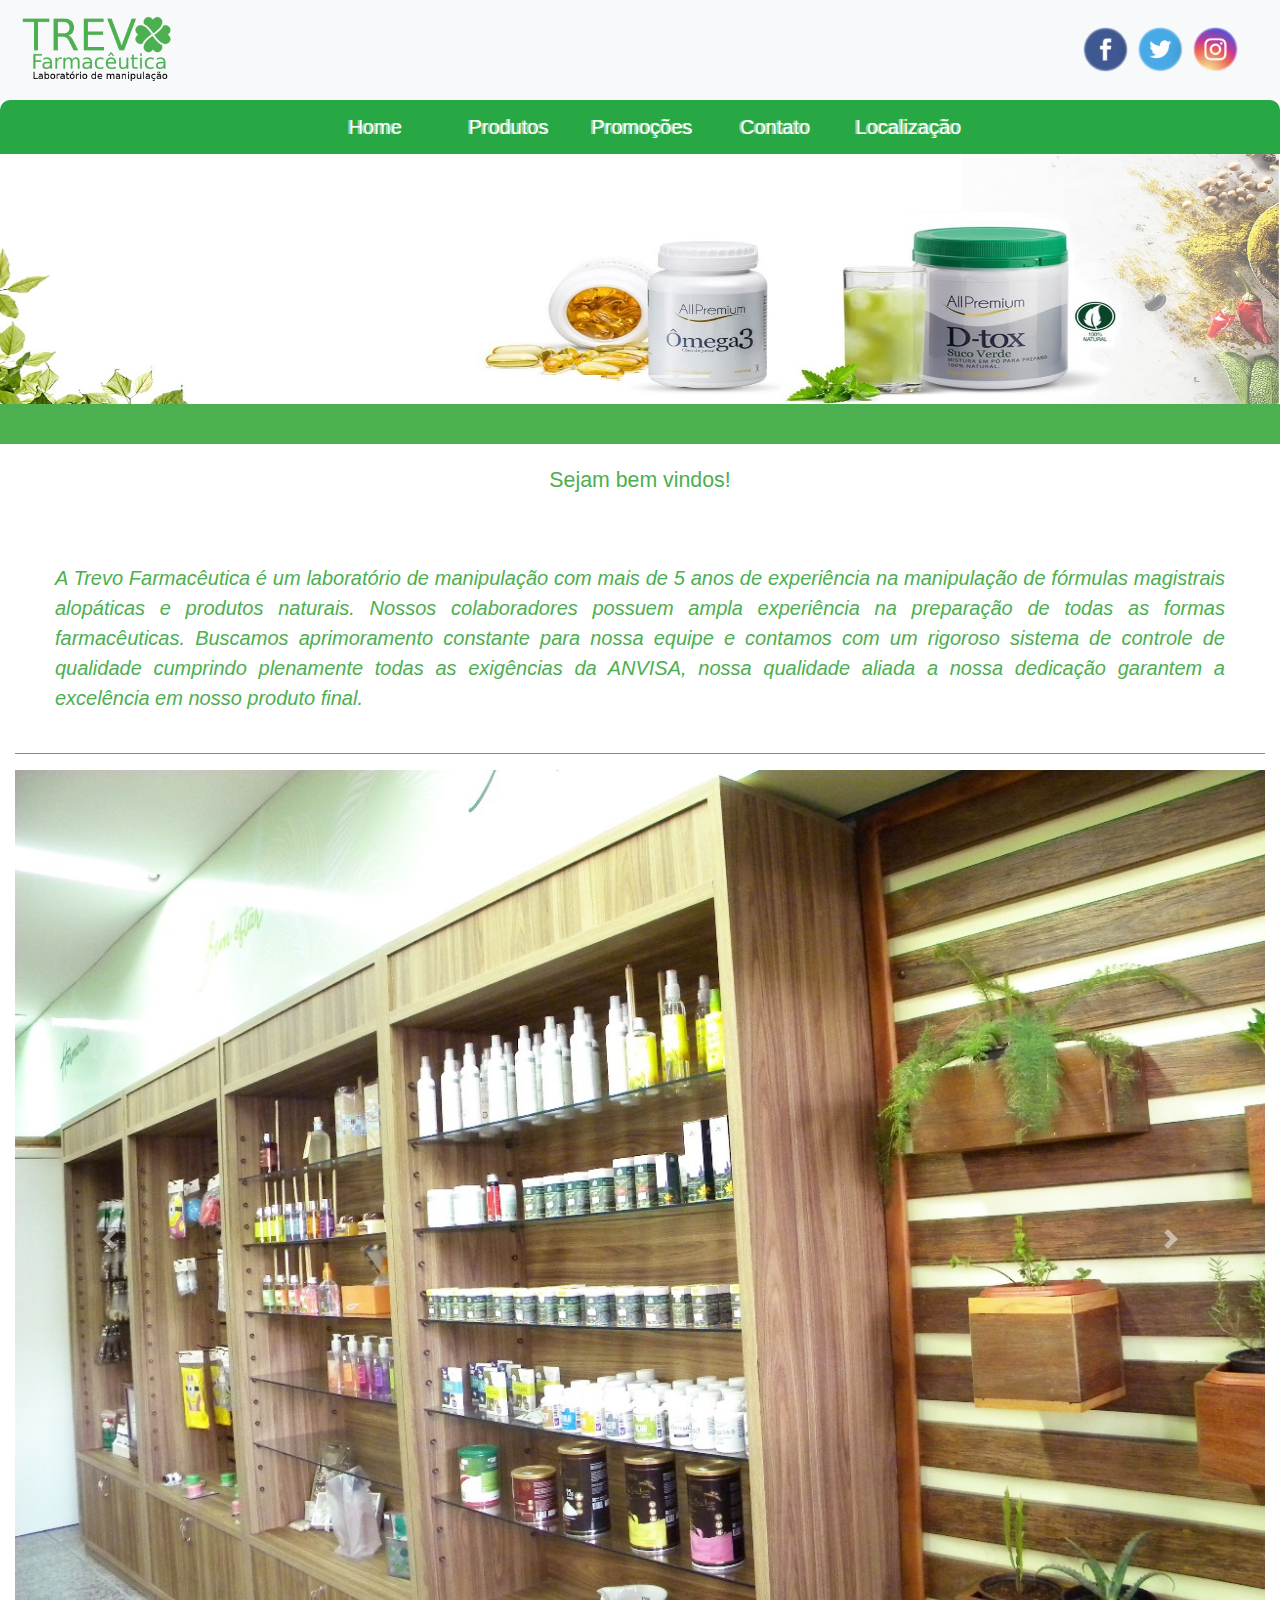
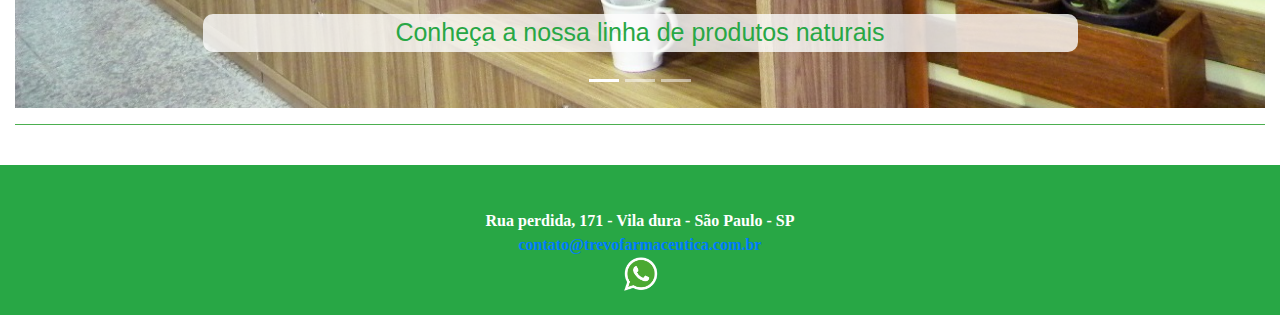
==== commit 8e1ea79c: "pastas organizadas, fotos renomeadas e adicionado background card 2" ====
--- a/index.html
+++ b/index.html
@@ -33,19 +33,19 @@
  
 <nav class="navbar navbar-light bg-light">
 <a class="navbar-brand" href="index.html">
-        <img src="img/trevo.png" alt="icone" />
+        <img src="img/home/trevo.png" alt="icone" />
 
       <div id="redes">
             <a href="http://www.facebook.com.br" target="_blank">
-              <img src="img/face.png" />
+              <img src="img/home/face.png" />
             </a>
     
             <a href="https://twitter.com" target="_blank">
-              <img src="img/twitter.png" alt="Rede social twitter" />
+              <img src="img/home/twitter.png" alt="Rede social twitter" />
             </a>
 
                       <a href="https://www.instagram.com" target="_blank">
-              <img src="img/instagram.png" alt=" Rede social instagram" />
+              <img src="img/home/instagram.png" alt=" Rede social instagram" />
             </a>
 
           </div>
@@ -108,18 +108,18 @@
         </ol>
         <div class="carousel-inner">
           <div class="carousel-item active">
-            <img src="img/banner04.jpg" class="rounded w-100" alt="..." height="250px">
+            <img src="img/home/banner01.jpg" class="rounded w-100" alt="..." height="250px">
             
           </div>
           <div class="carousel-item">
-            <img  src="img/banner05.jpg" class="d-block w-100" alt="..." height="250px">
+            <img  src="img/home/banner02.jpg" class="d-block w-100" alt="..." height="250px">
           </div>
           <div class="carousel-item">
-            <img src="img/banner06.jpg" class="d-block w-100" alt="..."height="250px">
+            <img src="img/home/banner03.jpg" class="d-block w-100" alt="..."height="250px">
           </div>
 
           <div class="carousel-item">
-            <img src="img/banner4.jpg" class="d-block w-100" alt="..."height="250px">
+            <img src="img/home/banner04.jpg" class="d-block w-100" alt="..."height="250px">
           </div>
 
 
@@ -169,7 +169,7 @@
   </ol>
   <div class="carousel-inner">
     <div class="carousel-item active">
-      <img src="img/vitrini.jpg" class="d-block w-100" alt="..." class="rounded">
+      <img src="img/home/vitrini.jpg" class="d-block w-100" alt="..." class="rounded">
       <div class="carousel-caption d-none d-md-block">
       <p class="text-success">Conheça a nossa linha de produtos naturais</p>
 
@@ -177,13 +177,13 @@
 
     </div>
     <div class="carousel-item">
-      <img src="img/ambiente.jpg" class="d-block w-100" alt="...">
+      <img src="img/home/ambiente.jpg" class="d-block w-100" alt="...">
       <div class="carousel-caption d-none d-md-block">
         <p class="text-success">Nossos ambientes de manipulação possuem qualidade internacional</p>
       </div>
     </div>
     <div class="carousel-item">
-      <img src="img/entrega.jpg" class="d-block w-100" alt="...">
+      <img src="img/home/entrega.jpg" class="d-block w-100" alt="...">
       <div class="carousel-caption d-none d-md-block">
         <p class="text-success">Manipulação e entrega rápida, pois a sua saúde é prioridade</p>
       
@@ -223,16 +223,16 @@
         
         <a href="mailto:contato@trevofarmaceutica.com.br"
           >contato@trevofarmaceutica.com.br</a
+          
         ><br />
       </div>
 
-      <div id="redes">
+      <div id="redesrodape">
   
         
             <a href="https://www.whatsapp.com" target="_blank">
-              <img src="img/WhatsApp.png" alt="Rede social twitter" />
-            </a>
-          
+              <img src="img/home/whatsapp.png" alt="Rede social twitter" />
+            </a>
 
       </div>
       </br>
--- a/css/estilos.css
+++ b/css/estilos.css
@@ -13,6 +13,11 @@
   text-align: left;
   width: 45px;
   height: auto;
+
+  float: left;
+    margin: 0px 10px 0px 0px;
+    
+  
 }
 
 /* Bordas barra de navegação*/
@@ -26,11 +31,11 @@
 /* Texto barra de navegação */
 #barranavegacao ul li a  {
 
- font-family: 'Lucida Sans', 'Lucida Sans Regular', 'Lucida Grande', 'Lucida Sans Unicode', Geneva, Verdana, sans-serif; 
-
-font-size: 20px;
-width: 90pt;
-text-shadow: 1px 1px 1px  white;
+  font-family: 'Lucida Sans', 'Lucida Sans Regular', 'Lucida Grande', 'Lucida Sans Unicode', Geneva, Verdana, sans-serif; 
+  text-align: center;
+  font-size: 20px;
+  width: 100pt;
+  text-shadow: 2px 0px 0px  white;
 }
 
 
@@ -53,9 +58,10 @@
 }
 
 h1 p {
-font-size: 20pt;
+font-size: 16pt;
 color: #4caf50;
 text-align: center;
+padding-bottom: 30px ;
 }
 
 #texto {
@@ -74,7 +80,10 @@
   text-align: center;
   font-size: 25px;
   margin-top: 100px;
-  text-shadow: 2px 2px 2px  rgb(140, 120, 83);
+
+  background-color: rgba(252, 252, 252, 0.8) ;
+  border-radius:10px;
+
 }
 
 
@@ -109,10 +118,30 @@
 
 /* ajuste das dimensões das cápsulas no card */
 #card img {
-  width: 200px;
-  height: 150px;
-  
+  width: 150px;
+  height: auto;
+  transition: all 0.5s;
+  cursor: pointer;
+  margin-top: 35px;
+  margin-bottom: 10px;
+ 
 }
+
+
+#promocao {
+  text-decoration: line-through;
+  color: red;
+  text-align: center;
+  margin-top: 10px;
+  margin-bottom: 10px;
+}
+
+.galeria img:hover {
+     -webkit-transform: scale(1.5);
+    transform: scale(1.5);
+ 
+}
+
 
 /* alinhamento produtos */
 #itens {
@@ -123,9 +152,25 @@
 
 #formulario{
 text-align: left; 
+
+
 }
 
 
 #mapa {
 text-align: center;
 }
+
+
+/* ajuste icones whatsap rodape*/
+#redesrodape a img{
+  
+  text-align: center;
+  width: 45px;
+  height: auto;
+ 
+
+    
+    
+  
+}